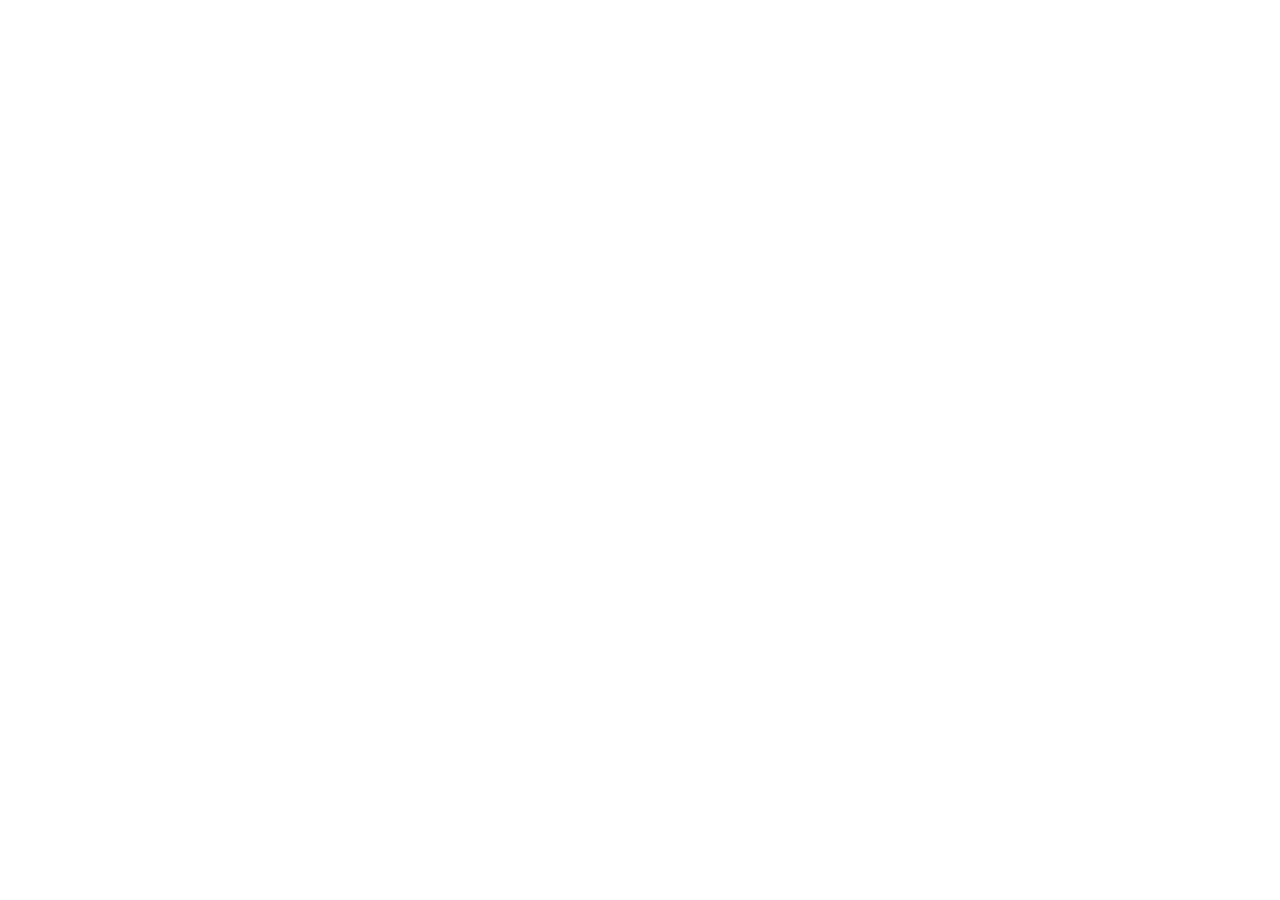
==== 08-DOM/index.html @ 3a795d9f "dom" ====
<!DOCTYPE html>
<html lang="en">

<head>
    <meta charset="UTF-8">
    <meta name="viewport" content="width=device-width, initial-scale=1.0">
    <title>DOM Study</title>
</head>

<body>

</body>

</html>
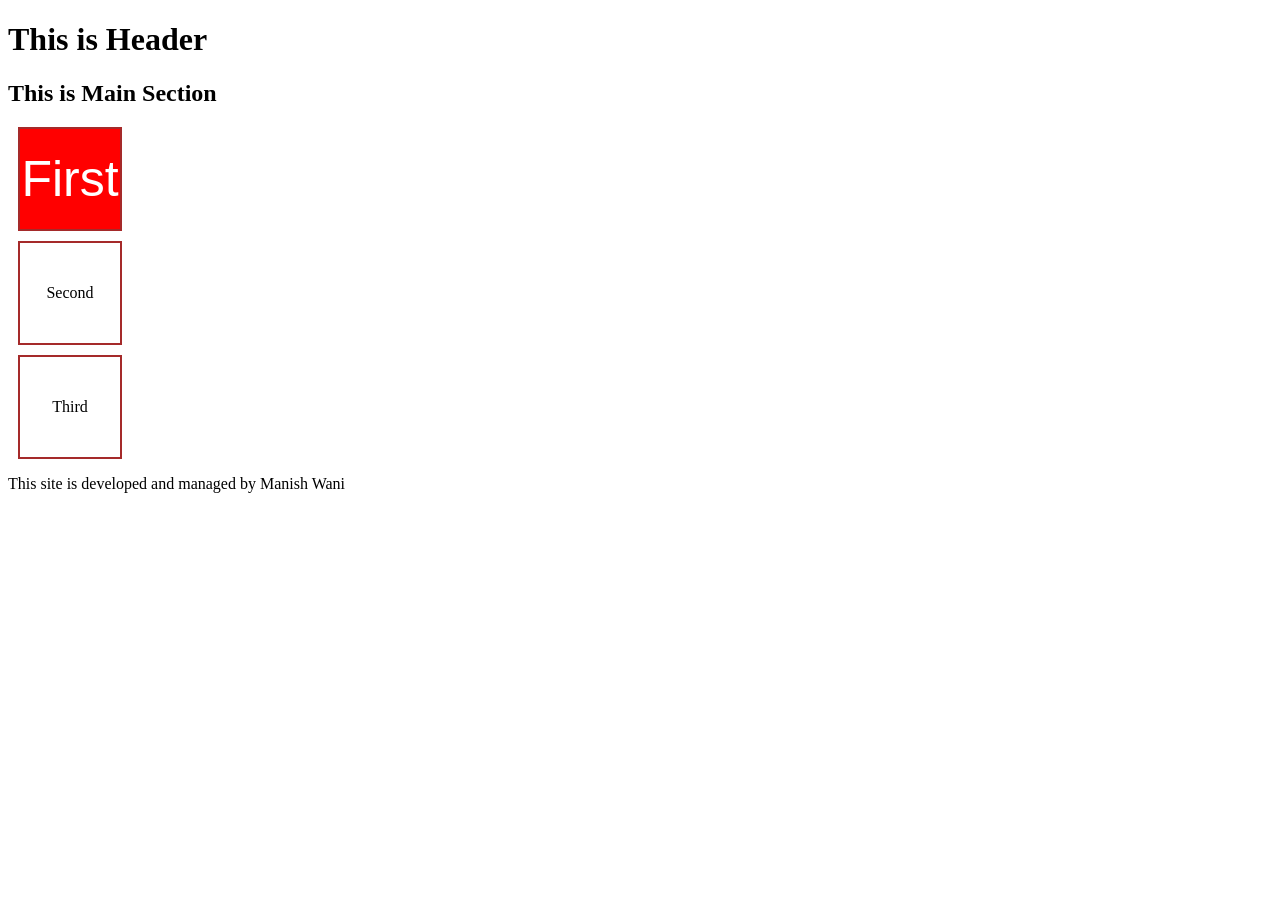
==== commit 2ca60fb7: "dom practice" ====
--- a/08-DOM/index.html
+++ b/08-DOM/index.html
@@ -4,11 +4,28 @@
 <head>
     <meta charset="UTF-8">
     <meta name="viewport" content="width=device-width, initial-scale=1.0">
+    <link rel="stylesheet" href="style.css">
     <title>DOM Study</title>
 </head>
 
 <body>
 
+    <header>
+        <h1 id="head">This is Header</h1>
+    </header>
+
+    <main>
+        <h2 class="headline">This is Main Section</h2>
+        <div class="div-box">First</div>
+        <div class="div-box">Second</div>
+        <div class="div-box">Third</div>
+    </main>
+
+    <footer>
+        <p>This site is developed and managed by Manish Wani</p>
+    </footer>
+
+    <script src="script.js"></script>
 </body>
 
 </html>
--- a/08-DOM/style.css
+++ b/08-DOM/style.css
@@ -0,0 +1,8 @@
+.div-box {
+    height: 100px;
+    width: 100px;
+    border: 2px solid brown;
+    text-align: center;
+    margin: 10px;
+    align-content: center;
+}
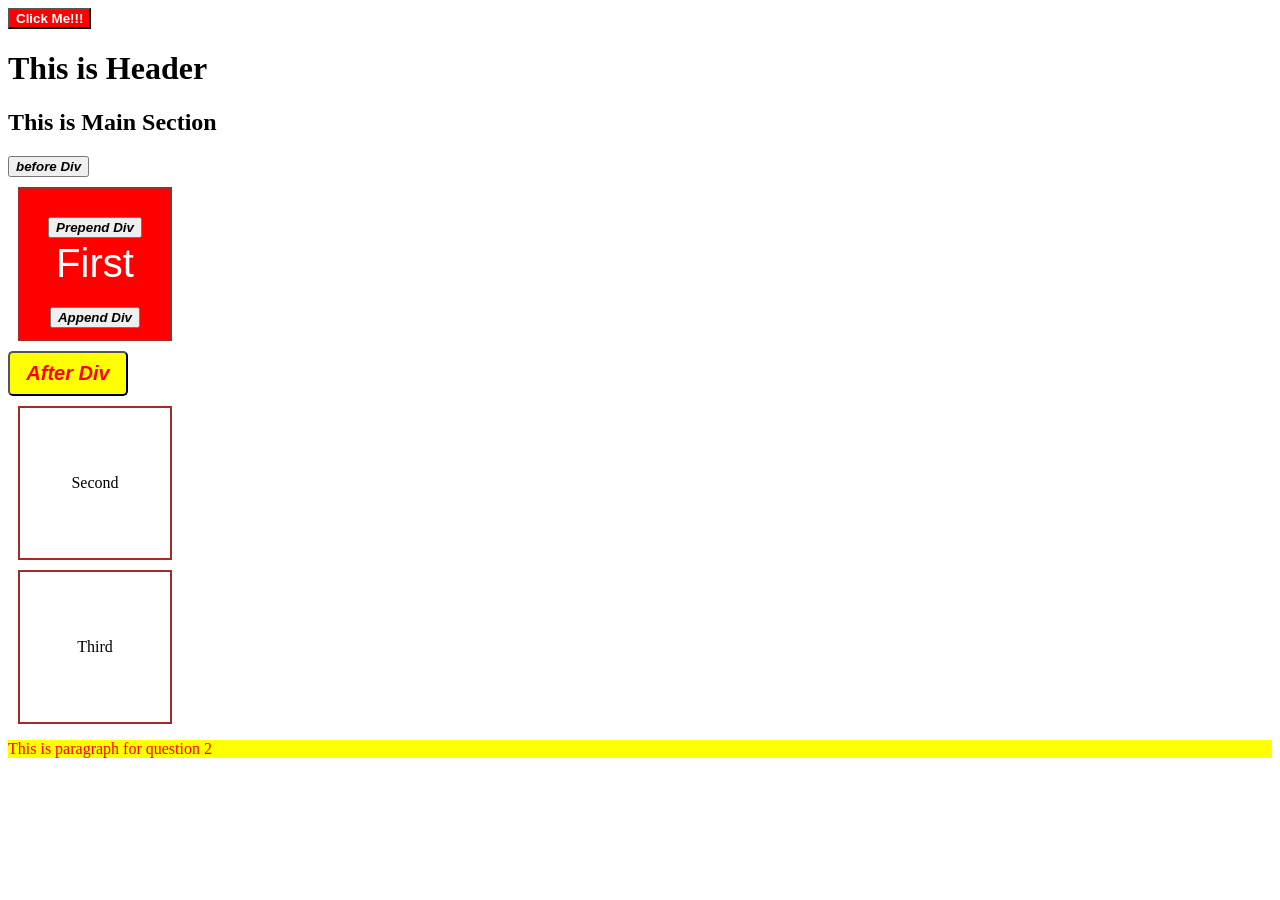
==== commit b5bb2bda: "dom complete" ====
--- a/08-DOM/index.html
+++ b/08-DOM/index.html
@@ -19,10 +19,13 @@
         <div class="div-box">First</div>
         <div class="div-box">Second</div>
         <div class="div-box">Third</div>
+
+        <p class="content">This is paragraph for question 2</p>
+
     </main>
 
     <footer>
-        <p>This site is developed and managed by Manish Wani</p>
+        <!-- <p>This site is developed and managed by Manish Wani</p> -->
     </footer>
 
     <script src="script.js"></script>
--- a/08-DOM/style.css
+++ b/08-DOM/style.css
@@ -1,8 +1,16 @@
 .div-box {
-    height: 100px;
-    width: 100px;
+    height: 150px;
+    width: 150px;
     border: 2px solid brown;
     text-align: center;
     margin: 10px;
     align-content: center;
+}
+
+.content {
+    color: red;
+}
+
+.myPara {
+    background-color: yellow;
 }
